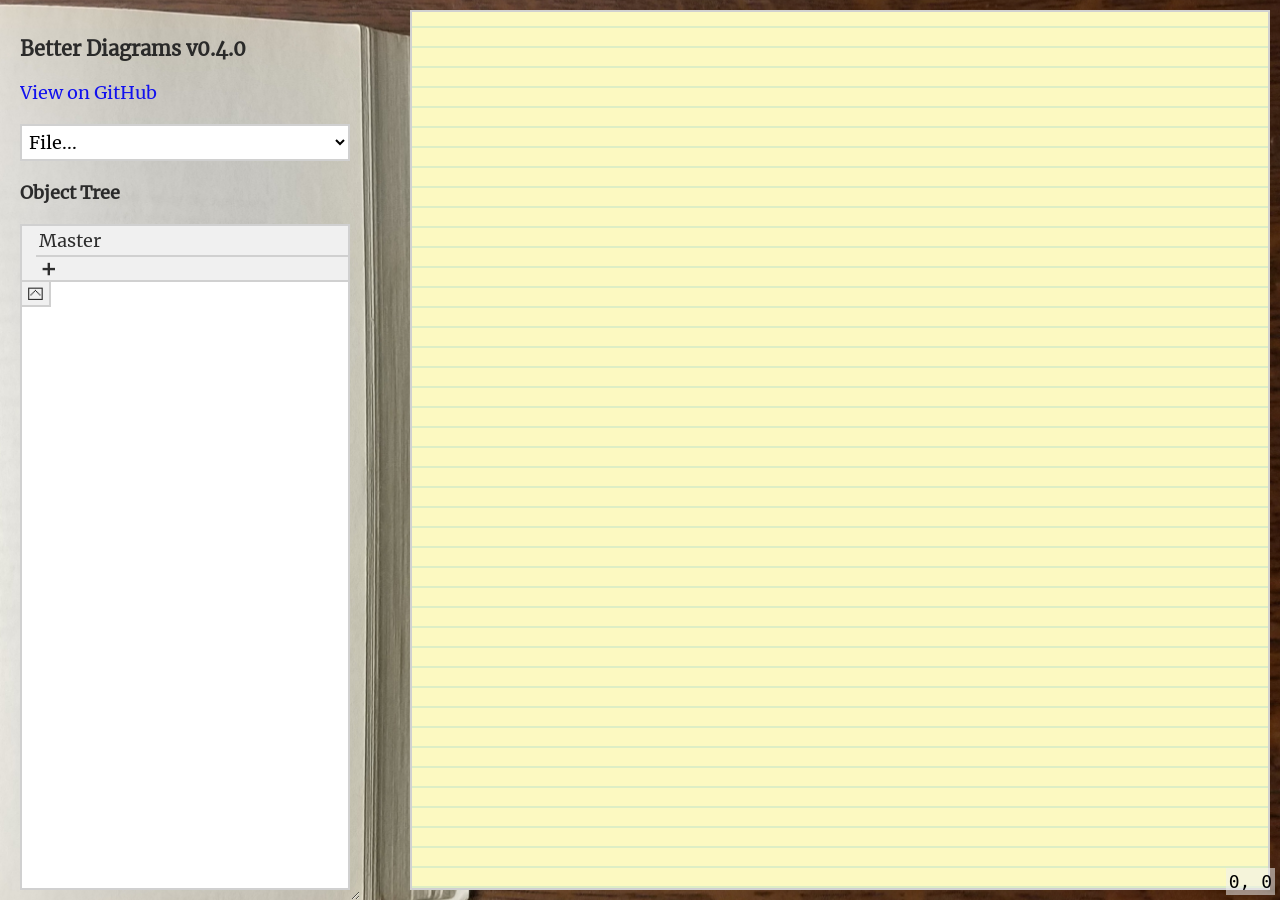
==== index.html @ c9e7d19b "Update index.html title and link" ====
<!DOCTYPE HTML>
<html>
	<head>
		<meta charset="utf-8"/>
		<title>Better Diagrams</title>
		<script src="dragscroll/dragscroll.js"></script> <!-- https://github.com/asvd/dragscroll><-->
		<script src="debug.js"></script>
		<script src="pre.js"></script>
		<script src="constants.js"></script>
		<script src="file.js"></script>
		<script src="main.js" defer>no js :(</script>
		<script src="drag.js" defer></script>
		<script src="tree.js" defer></script>
		<script src="style.js" defer></script>
		<script src="undo.js" defer></script>
		<link rel="stylesheet" href="main.css">
	</head>
	<body>
		<div id="background"></div>
		<div id="pane">
			<h1>Better Diagrams v0.4.0</h1>
			<a href="https://github.com/Alexander6RI/betterdiagrams/">View on GitHub</a>
			<select id="filemenu" class="option">
				<option value="header">File...</option>
				<option value="upload">Open Project</option>
				<option value="download">Save Project</option>
				<option value="export">Save as Image</option>
			</select>
			<h2>Object Tree</h2>
			<div id="tree">🌳</div>
			<!--<h2>Selection Options</h2>
			<p>Content:</p>
			<input id="selectcontent" disabled="true" class="option" placeholder="Word"><br>
			<p>Type:</p>
			<div id="selectstyle"></div>
			<div id="buttons">
				<button id="duplicate">Duplicate</button>
				<button id="delete">Delete</button>
			</div>-->
		</div>
		<div id="element-type">
			<button data-variant="_close" onclick="el_type.classList.remove('shown')"><img src="assets/close.svg"></button>
			<button data-variant="noun" onclick="selectObject('object','noun')"><img src="assets/icons/noun.svg"></button>
			<button data-variant="verb" onclick="selectObject('object','verb')"><img src="assets/icons/verb.svg"></button>
			<button data-variant="direct_object" onclick="selectObject('object','direct_object')"><img src="assets/icons/direct_object.svg"></button>
			<button data-variant="predicate" onclick="selectObject('object','predicate')"><img src="assets/icons/predicate.svg"></button>
			<button data-variant="adjective" onclick="selectObject('modifier','adjective')"><img src="assets/icons/adjective.svg"></button>
			<button data-variant="adverb" onclick="selectObject('meta','adverb')"><img src="assets/icons/adverb.svg"></button>
			<button data-variant="conjunction_left" onclick="selectObject('conjunction','conjunction_left')"><img src="assets/icons/conjunction_left.svg"></button>
			<button data-variant="conjunction_double" onclick="selectObject('conjunction','conjunction_double')"><img src="assets/icons/conjunction_double.svg"></button>
			<button data-variant="noun_clause" onclick="selectObject('object_clause','noun_clause')"><img src="assets/icons/noun_clause.svg"></button>
			<button data-variant="direct_object_clause" onclick="selectObject('object_clause','direct_object_clause')"><img src="assets/icons/direct_object_clause.svg"></button>
			<button data-variant="adjective_clause" onclick="selectObject('adjective_clause','adjective_clause')"><img src="assets/icons/adjective_clause.svg"></button>
			<button data-variant="adverb_clause" onclick="selectObject('adverb_clause','adverb_clause')"><img src="assets/icons/adverb_clause.svg"></button>
			<button data-variant="compound_adj" onclick="selectObject('compound_mod','compound_adj')"><img src="assets/icons/compound_adj.svg"></button>
		</div>
		<div id="upload-container">
			<p class="warning">⚠ Opening a project will overwrite your current one.</p>
			<input id="upload" type="file" accept="text/plain">
			<button onclick='document.getElementById("upload-container").classList.remove("shown")'>Cancel</button> <button onclick='FileManager.open(); document.getElementById("upload-container").classList.remove("shown");'>Open</button>
		</div>
		<div id="editor-container" class="dragscroll"><canvas id="editor" width="480" height="360" class="notebook-page">no canvas :(</canvas></div>
		<div id="pos">
			<span id="pos_x">0</span>, <span id="pos_y">0</span>
		</div>
		<a id="hidden-download-thing-dont-touch" download></a>
		<canvas id="other-hidden-download-thing-dont-touch"></canvas>
	</body>
</html>
---- main.css ----
@font-face {
  font-family: Merriweather;
  src: url(assets/Merriweather/Merriweather-Regular.ttf);
}

:root {
	--basically-black: #202020F0;
}

* {
	/*font-family: Arial Nova, Arial, sans-serif;*/
	font-family: "Merriweather", serif;
	font-size: 18px;
	border-radius: 0px;
	scrollbar-width: thin;
}

body {
	display: flex;
	margin: 0px;
	width: 100vw;
	height: 100vh;
}

#background {
	position: absolute;
	left: 0px;
	right: 0px;
	width: 100%;
	height: 100%;
	z-index: -500;
	background-image: url("assets/wood.jpg");
	background-position-y: center;
	background-position-x: left -10px;
	background-repeat: no-repeat;
	background-size: cover;
	box-sizing: content-box;
}

h1 {
	font-size: 20px;
	font-weight: bold;
}

h2 {
	font-size: 18px;
	font-weight: bold;
}

#editor-container {
	margin: 10px;
	box-sizing: border-box;
	border: 2px solid #D0D0D0;
	background-color: #F0F0F088;
	overflow: scroll;
	flex: 1;
}

#pane {
	width: 350px;
	/*border-right: 2px solid #D0D0D0*/;
	resize: horizontal;
	overflow: auto;
	min-width: 300px;
	margin: 100px 40px 40px 10px;
	color: var(--basically-black);
	display: flex;
	flex-direction: column;
}

#pane > * {
	margin: 10px;
}

#buttons {
	display: flex;
	justify-content: space-evenly;
}

#buttons button {
	width: 6em;
}

#tree {
	min-height: 150px;
	background-color: #FFFFFF;
	border: 2px solid #D0D0D0;
	overflow-y: scroll;
	flex-grow: 1;
}

.item {
	box-sizing: border-box;
	height: 2em;
	padding: 3px;
	border-bottom: 2px solid #D0D0D0;
	background: #FFFFFF;
	transition: background 0.1s;
	white-space: nowrap;
	display: flex;
}

[type=item-parent] {
	border-left: 2px solid #D0D0D0;
	position: relative;
	max-height: 200em;
	transition: max-height 0.5s cubic-bezier(.65,.05,.36,1);
	overflow: hidden;
}

.item-parent-hidden {
	max-height: 2em;
}

/*[type=item-parent] > * {
	margin-left: 1em;
}*/

.item-connection::before {
	padding: 3px;
	content: attr(conn-name);
	display: block;
	border-bottom: 2px solid #D0D0D0;
	overflow: hidden;
	text-overflow: ellipsis;
	white-space: nowrap;
}

.item-connection {
	border-bottom: 2px solid #D0D0D0;
	background-color: #F0F0F0;
	padding-left: 0.75em;
}

.micro-button {
	display: inline-block;
	background-color: #F0F0F0;
	padding: 0px;
	width: 1.5em;
	text-align: center;
	cursor: default;
	transition: background-color 0.1s;
}

.micro-button:hover {
	background-color: #FFFFFF;
}

.add-element {
	border: none;
	position: relative;
}

.refresh-tree {
	border: 2px solid #D0D0D0;
	border-top: none;
	border-left: none;
}

/*.micro-button {
	display: inline-block;
	background-color: #F0F0F0;
	padding: 0px;
	box-sizing: border-box;
	width: 100%;
	padding-right: calc(100% - 1.5em);
	text-align: center;
	cursor: default;
	transition: background-color 0.1s;
}

.refresh-tree {
	border-bottom: 2px solid #D0D0D0;
}*/

.option {
	height: 1.5em;
	border: 2px solid #D0D0D0;
	padding: 3px;
	box-sizing: content-box;
	background: #FFFFFF;
	transition: background 0.1s, color 0.1s;
}

.option:disabled {
	background: #F0F0F0;
}

button {
	padding: 3px;
	height: 1.5em;
	border: 2px solid #D0D0D0;
	box-sizing: content-box;
	background: #FFFFFF;
	transition: background 0.1s, color 0.1s, border-color 0.1s;
}

button:hover {
	border-color: #17cbe9;
}

button:disabled {
	background: #F0F0F0;
	border-color: #D0D0D0;
}

button:disabled img {
	filter: opacity(50%);
}

#pos {
	position: absolute;
	right: 5px;
	bottom: 5px;
	pointer-events: none;
	background-color: #F0F0F088;
	font-family: monospace;
	padding: 3px;
}

#pos * {
	font-family: monospace;
}

.collapse {
	box-sizing: border-box;
	height: 1.5em;
	width: 1.5em;
	margin: 0px;
	padding: 0px;
	margin-right: 3px;
	border: none;
	background: none;
}

.collapse:hover {
	color: #17cbe9;
}

.grid {
    background:
        linear-gradient(-90deg, rgba(0, 0, 0, .03) 1px, transparent 1px),
        linear-gradient(rgba(0, 0, 0, .03) 1px, transparent 1px),
        linear-gradient(-90deg, rgba(0, 0, 0, .03) 1px, transparent 1px),
        linear-gradient(rgba(0, 0, 0, .03) 1px, transparent 1px),
        linear-gradient(transparent 3px, transparent 3px, transparent 78px, transparent 78px),
        linear-gradient(-90deg, transparent 1px, transparent 1px),
        linear-gradient(-90deg, transparent 3px, transparent 3px, transparent 78px, transparent 78px),
        linear-gradient(transparent 1px, transparent 1px), transparent;
    background-size:
        20px 20px,
        20px 20px,
        20px 20px,
        20px 20px,
        20px 20px,
        20px 20px,
        20px 20px,
        20px 20px;
}

.notebook-page {
	background: repeating-linear-gradient(0deg, #ddeec5 0px, #ddeec5 2px, #fcf9c1 2px, #fcf9c1 20px)
}

a {
	background: #1111EE;
	background-clip: text;
	-webkit-background-clip: text;
	color: transparent;
}

a:hover {
	background: linear-gradient(90deg,#ff8a00,#e52e71);
	background-clip: text;
	-webkit-background-clip: text;
}

.icon {
	width: 24px;
	height: 24px;
	display: inline-block;
	vertical-align: middle;
	border: 2px solid #D0D0D0;
	background-color: #FFFFFF;
	transition: border-color 0.1s;
}

.icon:hover {
	border-color: #17cbe9;
}

#element-type {
	display: none;
	position: absolute;
	left: 0px;
	top: 0px;
	width: 100%;
	height: 100%;
	padding: 15%;
	background-color: #F0F0F088;
	border: 2px solid #D0D0D0;
	box-sizing: border-box;
}

#element-type.shown {
	display: block;
	text-align: center;
}

#element-type button {
	min-width: 96px;
	min-height: 96px;
	display: inline-block;
	margin: 2px;
}

#element-type button img {
	width: 96px;
	height: 96px;
}

button img {
	pointer-events: none;
}

#hidden-download-thing-dont-touch {display: none;}
#other-hidden-download-thing-dont-touch {display: none;}

#upload-container {
	display: none;
	position: absolute;
	left: 0px;
	top: 0px;
	width: 100%;
	height: 100%;
	padding: 15%;
	background-color: #F0F0F088;
	border: 2px solid #D0D0D0;
	box-sizing: border-box;
}

#upload-container.shown {
	display: block;
	text-align: center;
}

.warning {
	color: black;
	background-color: #FF8888;
	padding: 4px;
	border: 2px solid #FF0000;
	border-radius: 6px;
}

label input {
	display: none;
}

label img {
	width: 48px;
	height: 48px;
	display: inline-block;
	margin: 2px;
	padding: 3px;
	border: 2px solid #D0D0D0;
	background: #FFFFFF;
	transition: background 0.1s, color 0.1s, border-color 0.1s;
}

label img:hover {
	border-color: #17cbe9;
}

.item[current-drop-target=true] {
	border-bottom: 2px solid #17cbe9;
}

.item-connection[current-drop-target=true]::before {
	border-bottom: 2px solid #17cbe9;
}

input.content {
	border: none;
	height: 100%;
	padding: 0px;
	margin-right: 6px;
	margin-left: 6px;
	background-color: transparent;
	/*overflow: hidden;
	text-overflow: ellipsis;*//* doesnt seem to work with input */
	flex-grow: 1;
	width: 50px;
	border-bottom: 0px solid #17cbe988;
	transition: border-bottom 0.1s;
}

input.content:focus {
	border-bottom: 2px solid #17cbe9;
}

[data-type=slideoutBox] {
	position: absolute;
	right: 0px;
	overflow: visible;
	max-width: 200px;
	transition: max-width 0.5s;
}

.slideoutBox-hidden {
	max-width: 0px;
}

[data-type=slideoutBox] img {
	margin-right: 3px;
}

.optionsBox {
	overflow: hidden;
	display: inline-block;
	max-width: 10px;
	transition: max-width 0.5s;
}

.optionsBox:hover {
	max-width: 150px;
}

.optionsBox::before {
	content: "⋮";
	display: inline-block;
	width: 10px;
	height: 24px;
	pointer-events: none;
}

.optionsBox img {
	margin-right: 3px;
}
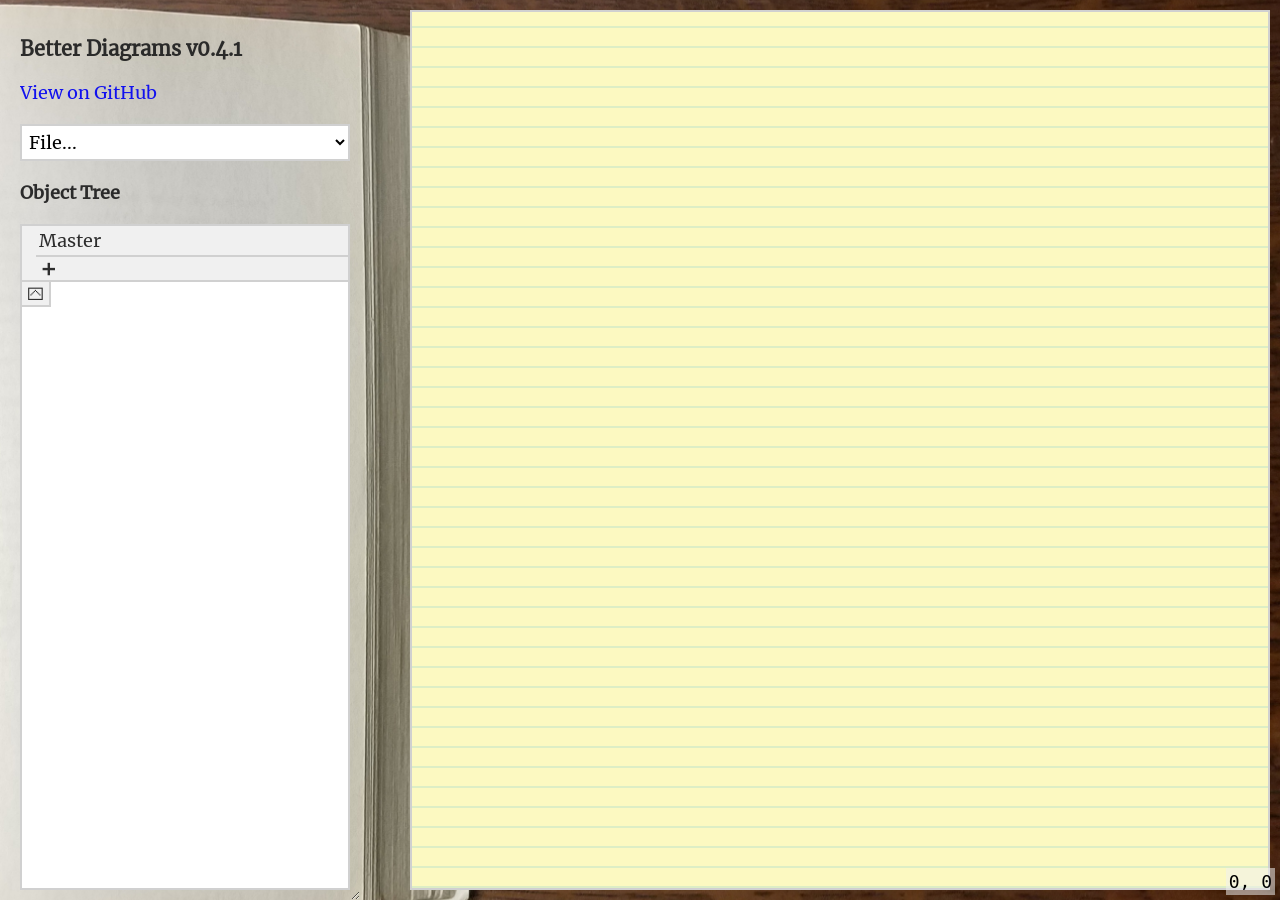
==== commit 6061d1a2: "Update index.html" ====
--- a/index.html
+++ b/index.html
@@ -18,7 +18,7 @@
 	<body>
 		<div id="background"></div>
 		<div id="pane">
-			<h1>Better Diagrams v0.4.0</h1>
+			<h1>Better Diagrams v0.4.1</h1><!--TODO: instructions-->
 			<a href="https://github.com/Alexander6RI/betterdiagrams/">View on GitHub</a>
 			<select id="filemenu" class="option">
 				<option value="header">File...</option>
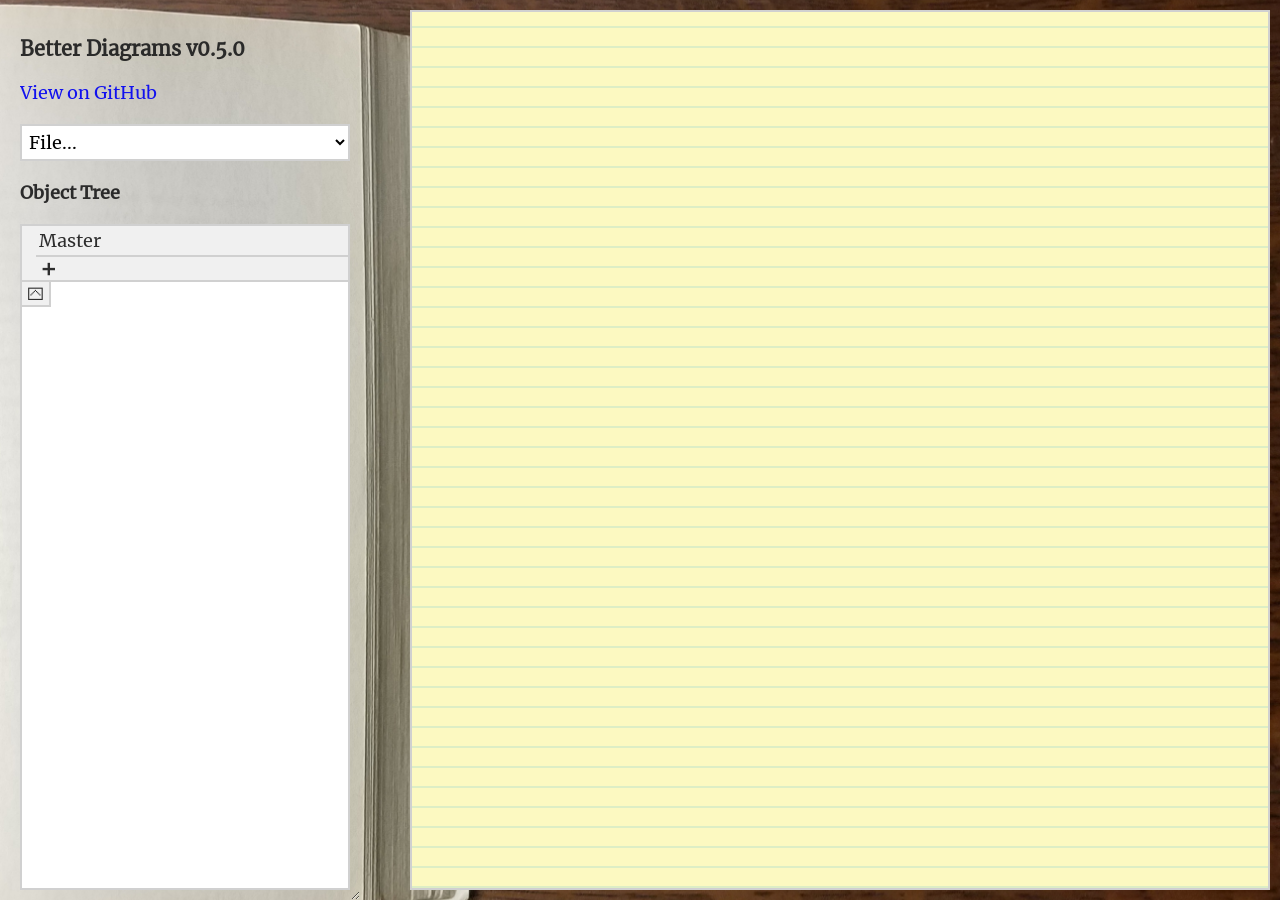
==== commit 91e2e64a: "Update index.html added examples" ====
--- a/index.html
+++ b/index.html
@@ -18,7 +18,7 @@
 	<body>
 		<div id="background"></div>
 		<div id="pane">
-			<h1>Better Diagrams v0.4.1</h1><!--TODO: instructions-->
+			<h1>Better Diagrams v0.5.0</h1><!--TODO: instructions-->
 			<a href="https://github.com/Alexander6RI/betterdiagrams/">View on GitHub</a>
 			<select id="filemenu" class="option">
 				<option value="header">File...</option>
@@ -57,10 +57,11 @@
 		<div id="upload-container">
 			<p class="warning">⚠ Opening a project will overwrite your current one.</p>
 			<input id="upload" type="file" accept="text/plain">
-			<button onclick='document.getElementById("upload-container").classList.remove("shown")'>Cancel</button> <button onclick='FileManager.open(); document.getElementById("upload-container").classList.remove("shown");'>Open</button>
+			<button onclick='document.getElementById("upload-container").classList.remove("shown")'>Cancel</button> <button onclick='FileManager.open(); document.getElementById("upload-container").classList.remove("shown");'>Open</button><br><br>
+			<button onclick='FileManager.openExample(1); document.getElementById("upload-container").classList.remove("shown");'>Example 1</button> <button onclick='FileManager.openExample(2); document.getElementById("upload-container").classList.remove("shown");'>Example 2</button> <button onclick='FileManager.openExample(3); document.getElementById("upload-container").classList.remove("shown");'>Example 3</button>
 		</div>
 		<div id="editor-container" class="dragscroll"><canvas id="editor" width="480" height="360" class="notebook-page">no canvas :(</canvas></div>
-		<div id="pos">
+		<div id="pos" class="hidden">
 			<span id="pos_x">0</span>, <span id="pos_y">0</span>
 		</div>
 		<a id="hidden-download-thing-dont-touch" download></a>
--- a/main.css
+++ b/main.css
@@ -21,6 +21,8 @@
 	width: 100vw;
 	height: 100vh;
 }
+
+.hidden {display: none;}
 
 #background {
 	position: absolute;
@@ -54,6 +56,7 @@
 	background-color: #F0F0F088;
 	overflow: scroll;
 	flex: 1;
+	display: flex;
 }
 
 #pane {
@@ -267,6 +270,7 @@
 	background-clip: text;
 	-webkit-background-clip: text;
 	color: transparent;
+	width: max-content;
 }
 
 a:hover {
@@ -435,4 +439,4 @@
 
 .optionsBox img {
 	margin-right: 3px;
-}+}
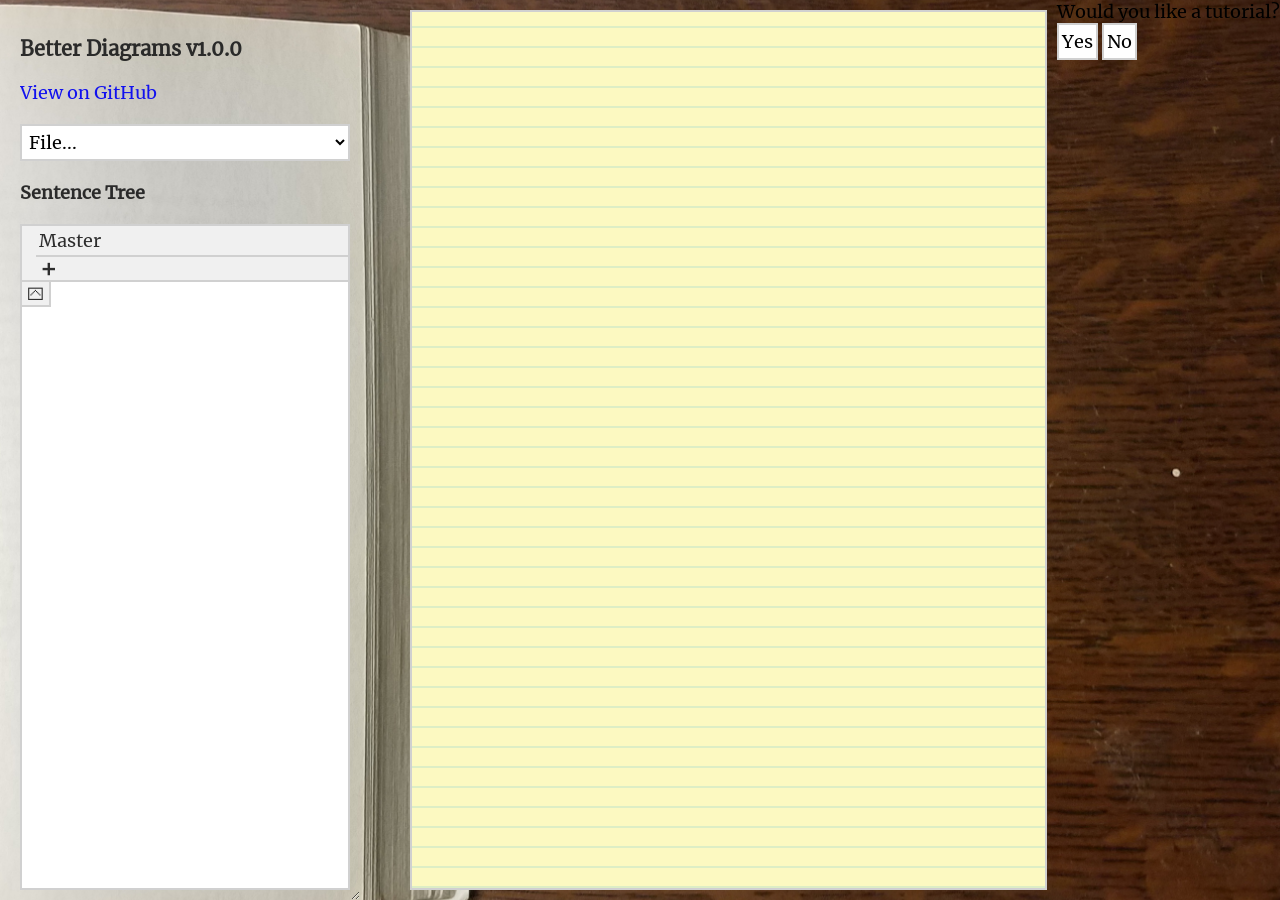
==== commit a1ec5003: "Update index.html" ====
--- a/index.html
+++ b/index.html
@@ -13,12 +13,13 @@
 		<script src="tree.js" defer></script>
 		<script src="style.js" defer></script>
 		<script src="undo.js" defer></script>
+		<script src="tutorial.js" defer></script>
 		<link rel="stylesheet" href="main.css">
 	</head>
 	<body>
 		<div id="background"></div>
 		<div id="pane">
-			<h1>Better Diagrams v0.5.0</h1><!--TODO: instructions-->
+			<h1>Better Diagrams v1.0.0</h1>
 			<a href="https://github.com/Alexander6RI/betterdiagrams/">View on GitHub</a>
 			<select id="filemenu" class="option">
 				<option value="header">File...</option>
@@ -26,7 +27,7 @@
 				<option value="download">Save Project</option>
 				<option value="export">Save as Image</option>
 			</select>
-			<h2>Object Tree</h2>
+			<h2>Sentence Tree</h2>
 			<div id="tree">🌳</div>
 			<!--<h2>Selection Options</h2>
 			<p>Content:</p>
@@ -39,6 +40,7 @@
 			</div>-->
 		</div>
 		<div id="element-type">
+			<input id="enter-content" class="enter-content" placeholder="Enter word here">
 			<button data-variant="_close" onclick="el_type.classList.remove('shown')"><img src="assets/close.svg"></button>
 			<button data-variant="noun" onclick="selectObject('object','noun')"><img src="assets/icons/noun.svg"></button>
 			<button data-variant="verb" onclick="selectObject('object','verb')"><img src="assets/icons/verb.svg"></button>
@@ -66,5 +68,10 @@
 		</div>
 		<a id="hidden-download-thing-dont-touch" download></a>
 		<canvas id="other-hidden-download-thing-dont-touch"></canvas>
+		<div id="tutorialPopup">
+			Would you like a tutorial?<br>
+			<button onclick="tutorial.steps[0]();">Yes</button>
+			<button onclick="tutorial.hide()">No</button>
+		</div>
 	</body>
 </html>
--- a/main.css
+++ b/main.css
@@ -296,11 +296,7 @@
 #element-type {
 	display: none;
 	position: absolute;
-	left: 0px;
-	top: 0px;
-	width: 100%;
-	height: 100%;
-	padding: 15%;
+	inset: 20%;
 	background-color: #F0F0F088;
 	border: 2px solid #D0D0D0;
 	box-sizing: border-box;
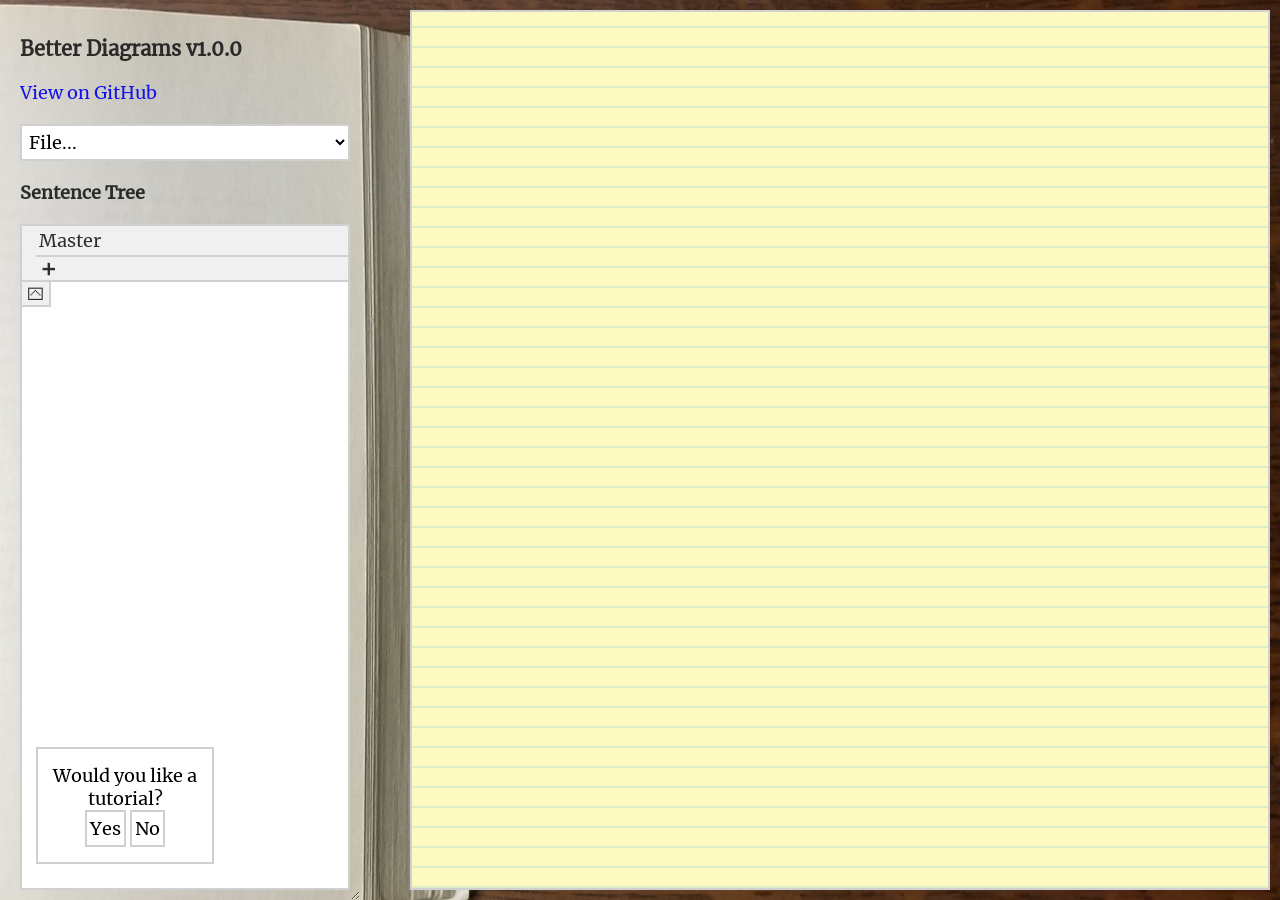
==== commit bcdfa775: "Added default file name file name plus extension so no one tries to read it as a text file" ====
--- a/index.html
+++ b/index.html
@@ -58,7 +58,7 @@
 		</div>
 		<div id="upload-container">
 			<p class="warning">⚠ Opening a project will overwrite your current one.</p>
-			<input id="upload" type="file" accept="text/plain">
+			<input id="upload" type="file" accept="text/plain,.dia">
 			<button onclick='document.getElementById("upload-container").classList.remove("shown")'>Cancel</button> <button onclick='FileManager.open(); document.getElementById("upload-container").classList.remove("shown");'>Open</button><br><br>
 			<button onclick='FileManager.openExample(1); document.getElementById("upload-container").classList.remove("shown");'>Example 1</button> <button onclick='FileManager.openExample(2); document.getElementById("upload-container").classList.remove("shown");'>Example 2</button> <button onclick='FileManager.openExample(3); document.getElementById("upload-container").classList.remove("shown");'>Example 3</button>
 		</div>
--- a/main.css
+++ b/main.css
@@ -96,9 +96,6 @@
 	box-sizing: border-box;
 	height: 2em;
 	padding: 3px;
-	border-bottom: 2px solid #D0D0D0;
-	background: #FFFFFF;
-	transition: background 0.1s;
 	white-space: nowrap;
 	display: flex;
 }
@@ -109,15 +106,13 @@
 	max-height: 200em;
 	transition: max-height 0.5s cubic-bezier(.65,.05,.36,1);
 	overflow: hidden;
+	border-bottom: 2px solid #D0D0D0;
+	background: #FFFFFF;
 }
 
 .item-parent-hidden {
 	max-height: 2em;
 }
-
-/*[type=item-parent] > * {
-	margin-left: 1em;
-}*/
 
 .item-connection::before {
 	padding: 3px;
@@ -130,9 +125,23 @@
 }
 
 .item-connection {
-	border-bottom: 2px solid #D0D0D0;
+	border-top: 2px solid #D0D0D0;
+	border-left: 2px solid #D0D0D0;
 	background-color: #F0F0F0;
 	padding-left: 0.75em;
+	margin-left: 0.75em;
+}
+
+/*.item-connection:last-of-type {
+	margin-bottom: 0.75em;
+	border-bottom: 2px solid #D0D0D0;
+}*/
+
+.item-connection[conn-name=Master] {
+	border-top: none;
+	border-left: none;
+	border-bottom: 2px solid #D0D0D0;
+	margin-left: 0px;
 }
 
 .micro-button {
@@ -142,7 +151,7 @@
 	width: 1.5em;
 	text-align: center;
 	cursor: default;
-	transition: background-color 0.1s;
+	transition: background-color 0.2s;
 }
 
 .micro-button:hover {
@@ -169,7 +178,7 @@
 	padding-right: calc(100% - 1.5em);
 	text-align: center;
 	cursor: default;
-	transition: background-color 0.1s;
+	transition: background-color 0.2s;
 }
 
 .refresh-tree {
@@ -182,7 +191,7 @@
 	padding: 3px;
 	box-sizing: content-box;
 	background: #FFFFFF;
-	transition: background 0.1s, color 0.1s;
+	transition: background 0.2s, color 0.2s;
 }
 
 .option:disabled {
@@ -195,7 +204,7 @@
 	border: 2px solid #D0D0D0;
 	box-sizing: content-box;
 	background: #FFFFFF;
-	transition: background 0.1s, color 0.1s, border-color 0.1s;
+	transition: background 0.2s, color 0.2s, border-color 0.2s;
 }
 
 button:hover {
@@ -274,7 +283,7 @@
 }
 
 a:hover {
-	background: linear-gradient(90deg,#ff8a00,#e52e71);
+	background: linear-gradient(90deg,#0075ff,#2ee5a2);
 	background-clip: text;
 	-webkit-background-clip: text;
 }
@@ -286,7 +295,7 @@
 	vertical-align: middle;
 	border: 2px solid #D0D0D0;
 	background-color: #FFFFFF;
-	transition: border-color 0.1s;
+	transition: border-color 0.2s;
 }
 
 .icon:hover {
@@ -296,14 +305,16 @@
 #element-type {
 	display: none;
 	position: absolute;
-	inset: 20%;
-	background-color: #F0F0F088;
-	border: 2px solid #D0D0D0;
-	box-sizing: border-box;
+	margin: 20vh 20vw auto 20vw;
+	background-color: #0F0F0F88;
+	border: 2px solid #D0D0D0;
+	box-sizing: border-box;
+	flex-wrap: wrap;
+	justify-content: space-evenly;
 }
 
 #element-type.shown {
-	display: block;
+	display: flex;
 	text-align: center;
 }
 
@@ -311,7 +322,8 @@
 	min-width: 96px;
 	min-height: 96px;
 	display: inline-block;
-	margin: 2px;
+	margin: 4px;
+	margin-bottom: 8px;
 }
 
 #element-type button img {
@@ -321,6 +333,21 @@
 
 button img {
 	pointer-events: none;
+}
+
+input.enter-content {
+	width: 50%;
+	display: block;
+	margin: 10px 25%;
+	padding: 10px;
+	height: 1em;
+	border: 2px solid #D0D0D0;
+	background: #FFFFFF;
+	transition: border-color 0.2s;
+}
+
+input.enter-content:focus {
+	border-color: #17cbe9;
 }
 
 #hidden-download-thing-dont-touch {display: none;}
@@ -350,6 +377,9 @@
 	padding: 4px;
 	border: 2px solid #FF0000;
 	border-radius: 6px;
+	width: max-content;
+	margin-left: auto;
+	margin-right: auto;
 }
 
 label input {
@@ -364,7 +394,7 @@
 	padding: 3px;
 	border: 2px solid #D0D0D0;
 	background: #FFFFFF;
-	transition: background 0.1s, color 0.1s, border-color 0.1s;
+	transition: background 0.2s, color 0.2s, border-color 0.2s;
 }
 
 label img:hover {
@@ -375,7 +405,7 @@
 	border-bottom: 2px solid #17cbe9;
 }
 
-.item-connection[current-drop-target=true]::before {
+.item-connection[current-drop-target=true]::before { 
 	border-bottom: 2px solid #17cbe9;
 }
 
@@ -391,7 +421,7 @@
 	flex-grow: 1;
 	width: 50px;
 	border-bottom: 0px solid #17cbe988;
-	transition: border-bottom 0.1s;
+	transition: border-bottom 0.2s;
 }
 
 input.content:focus {
@@ -436,3 +466,74 @@
 .optionsBox img {
 	margin-right: 3px;
 }
+
+#highlight {
+	position: absolute;
+	width: 100vw;
+	height: 100vh;
+	box-sizing: border-box;
+	background-color: #00000088;
+	z-index: 499;
+}
+
+#noclick {
+	position: absolute;
+	width: 100vw;
+	height: 100vh;
+	box-sizing: border-box;
+	z-index: 501;
+}
+
+.highlighted {
+	z-index: 500;
+	position: relative;
+	/*outline: 4px solid #FFFFFFEE;*/
+}
+
+button.collapse.highlighted {
+	background: #FFFFFF;
+}
+
+#tutorialMessage {
+	z-index: 502;
+	position: absolute;
+	width: 220px;
+	background: #FFFFFFD0;
+	padding: 20px;
+	border: 2px solid #D0D0D0;
+	top: 25vh;
+	left: 50vw;
+	transform: translateX(-50%);
+	transition: left 0.5s, top 0.5s;
+}
+
+.tutorial-button {
+	margin-left: auto;
+	margin-top: 5px;
+	width: 1.5em;
+	height: 1.5em;
+	display: block;
+}
+
+#tutorialMessage img {
+	max-width: 100%;
+	margin-top: 10px;
+	margin-bottom: 10px;
+}
+
+#tutorialPopup {
+	position: absolute;
+	left: -15em;
+	bottom: 2em;
+	width: 8em;
+	height: min-content;
+	background: #FFFFFFD0;
+	border: 2px solid #D0D0D0;
+	padding: 15px;
+	transition: left 0.5s;
+	text-align: center;
+}
+
+#tutorialPopup.shown {
+	left: 2em;
+}
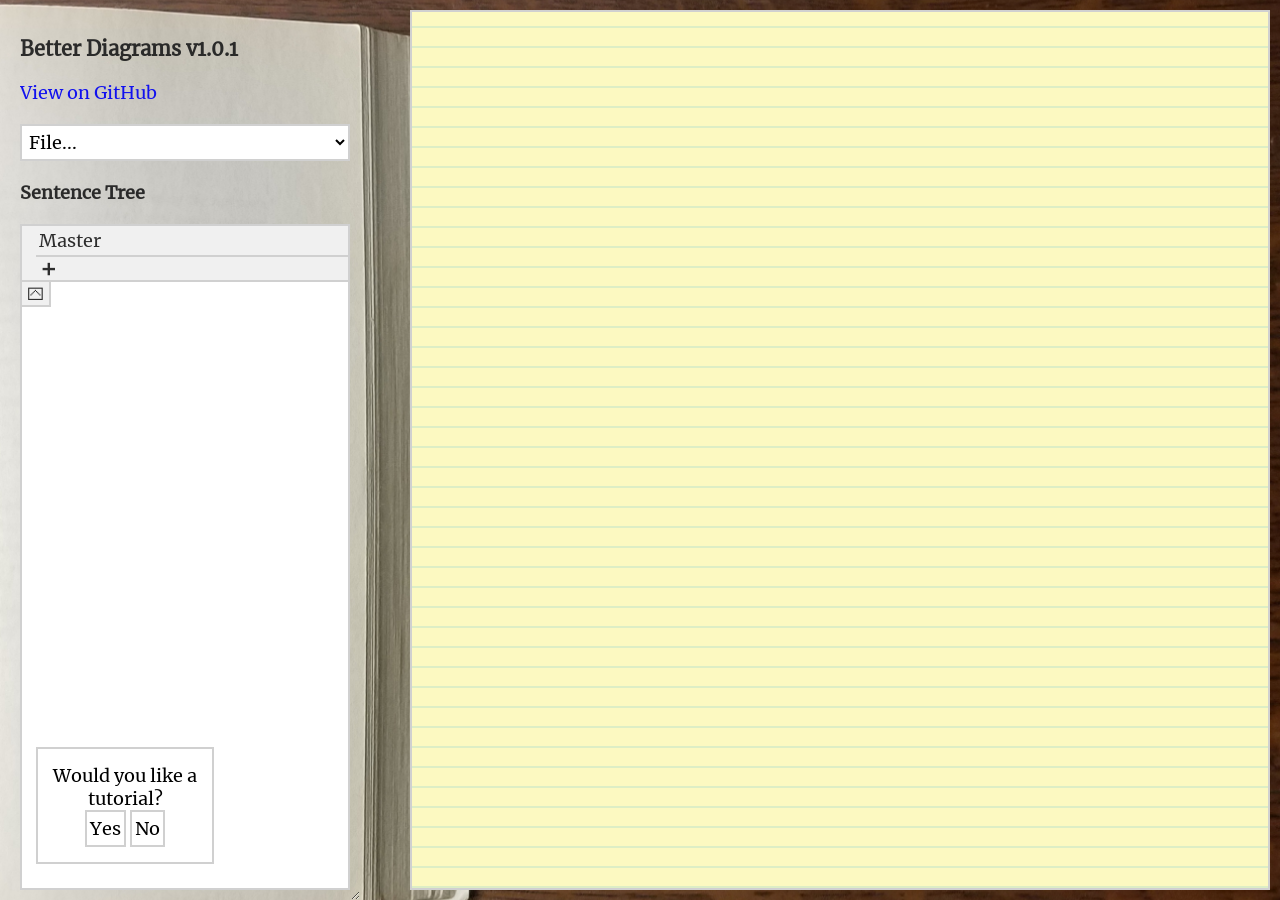
==== commit e6ca8ad4: "Update index.html forgot to change the version number" ====
--- a/index.html
+++ b/index.html
@@ -19,7 +19,7 @@
 	<body>
 		<div id="background"></div>
 		<div id="pane">
-			<h1>Better Diagrams v1.0.0</h1>
+			<h1>Better Diagrams v1.0.1</h1>
 			<a href="https://github.com/Alexander6RI/betterdiagrams/">View on GitHub</a>
 			<select id="filemenu" class="option">
 				<option value="header">File...</option>
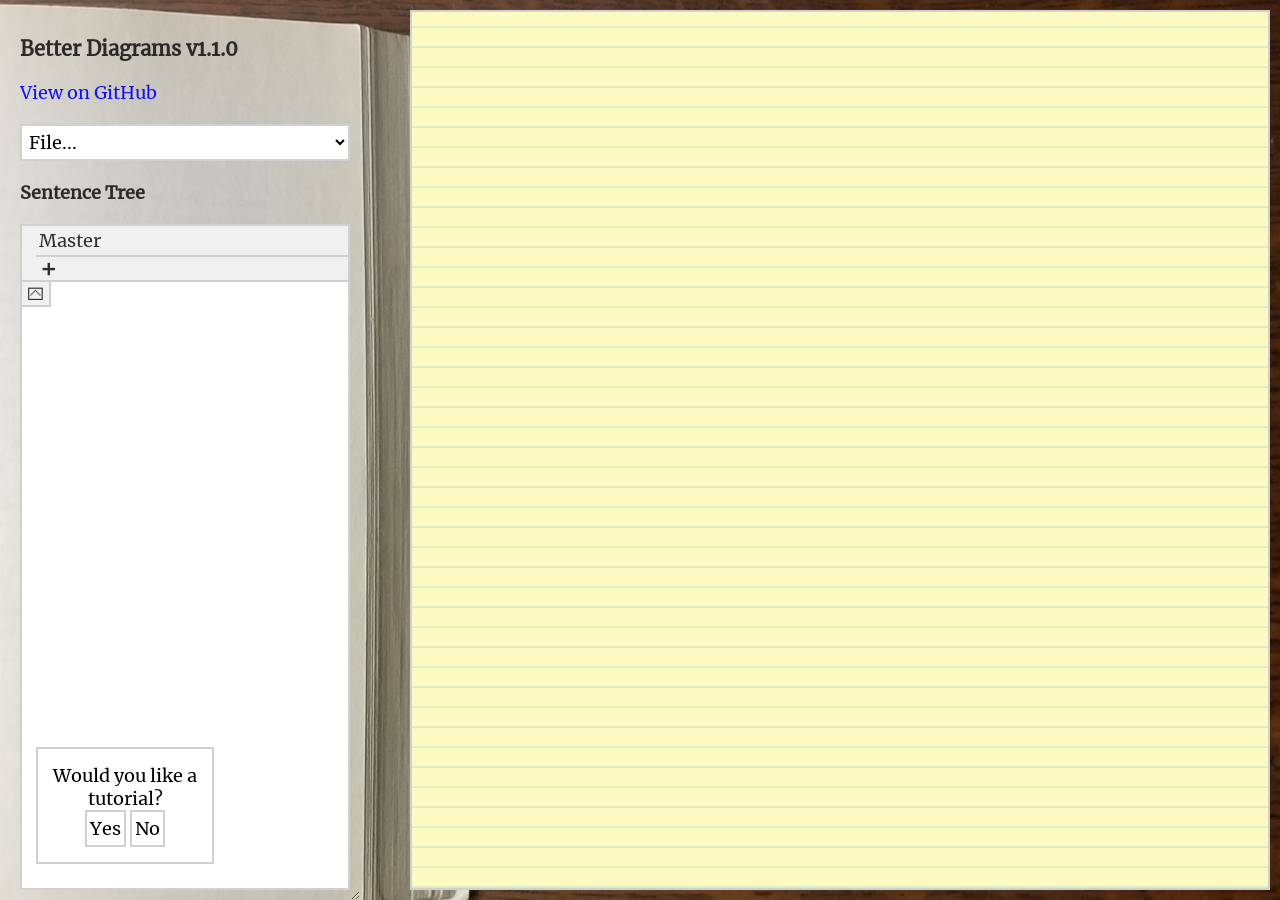
==== commit b3dc5519: "Added support for sharing version number & menu item" ====
--- a/index.html
+++ b/index.html
@@ -19,12 +19,13 @@
 	<body>
 		<div id="background"></div>
 		<div id="pane">
-			<h1>Better Diagrams v1.0.1</h1>
+			<h1>Better Diagrams v1.1.0</h1>
 			<a href="https://github.com/Alexander6RI/betterdiagrams/">View on GitHub</a>
 			<select id="filemenu" class="option">
 				<option value="header">File...</option>
 				<option value="upload">Open Project</option>
 				<option value="download">Save Project</option>
+				<option value="share">Share Project</option>
 				<option value="export">Save as Image</option>
 			</select>
 			<h2>Sentence Tree</h2>
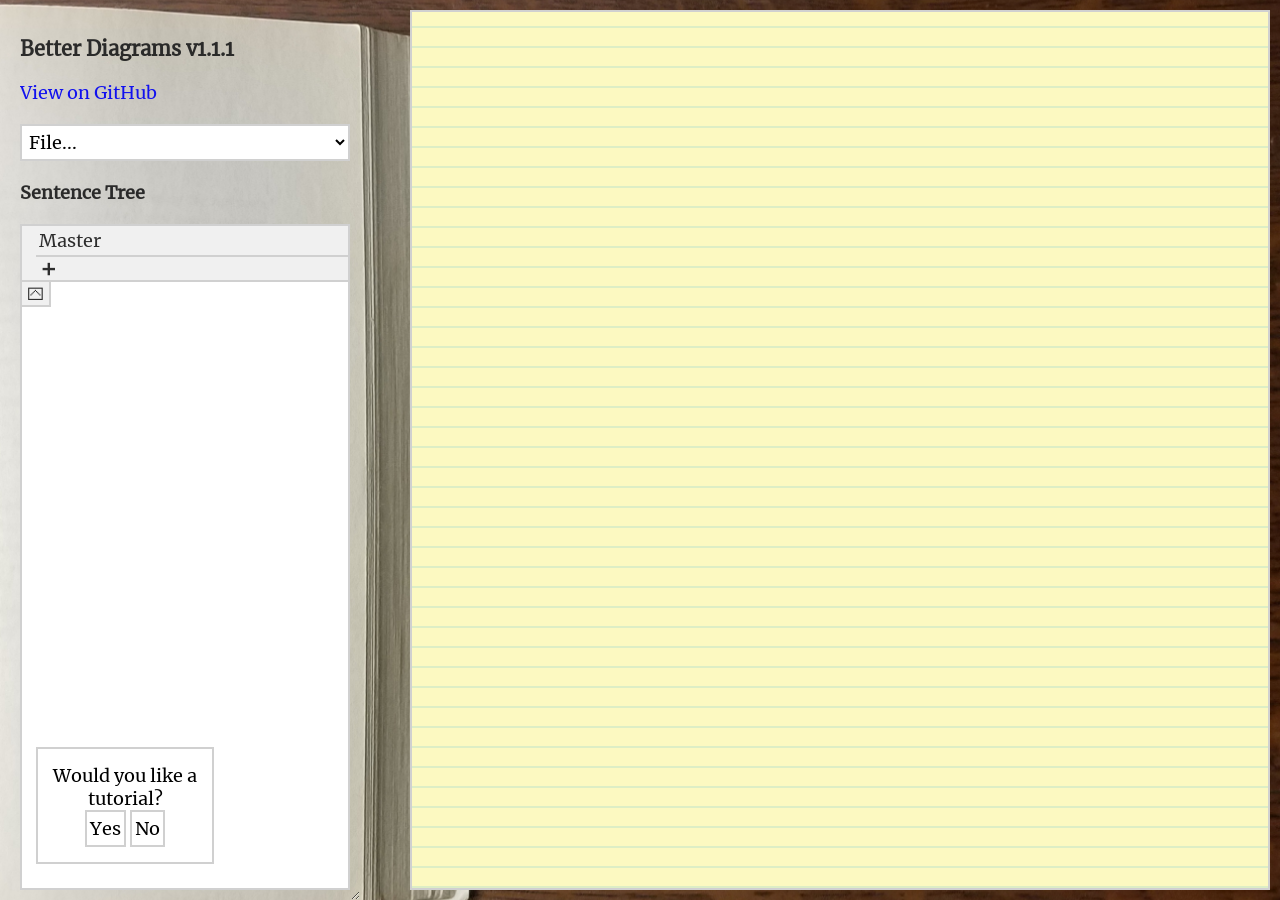
==== commit 77035d9a: "Update index.html fixing bug with sharing" ====
--- a/index.html
+++ b/index.html
@@ -14,12 +14,13 @@
 		<script src="style.js" defer></script>
 		<script src="undo.js" defer></script>
 		<script src="tutorial.js" defer></script>
+		<script src="final.js" defer></script>
 		<link rel="stylesheet" href="main.css">
 	</head>
 	<body>
 		<div id="background"></div>
 		<div id="pane">
-			<h1>Better Diagrams v1.1.0</h1>
+			<h1>Better Diagrams v1.1.1</h1>
 			<a href="https://github.com/Alexander6RI/betterdiagrams/">View on GitHub</a>
 			<select id="filemenu" class="option">
 				<option value="header">File...</option>
